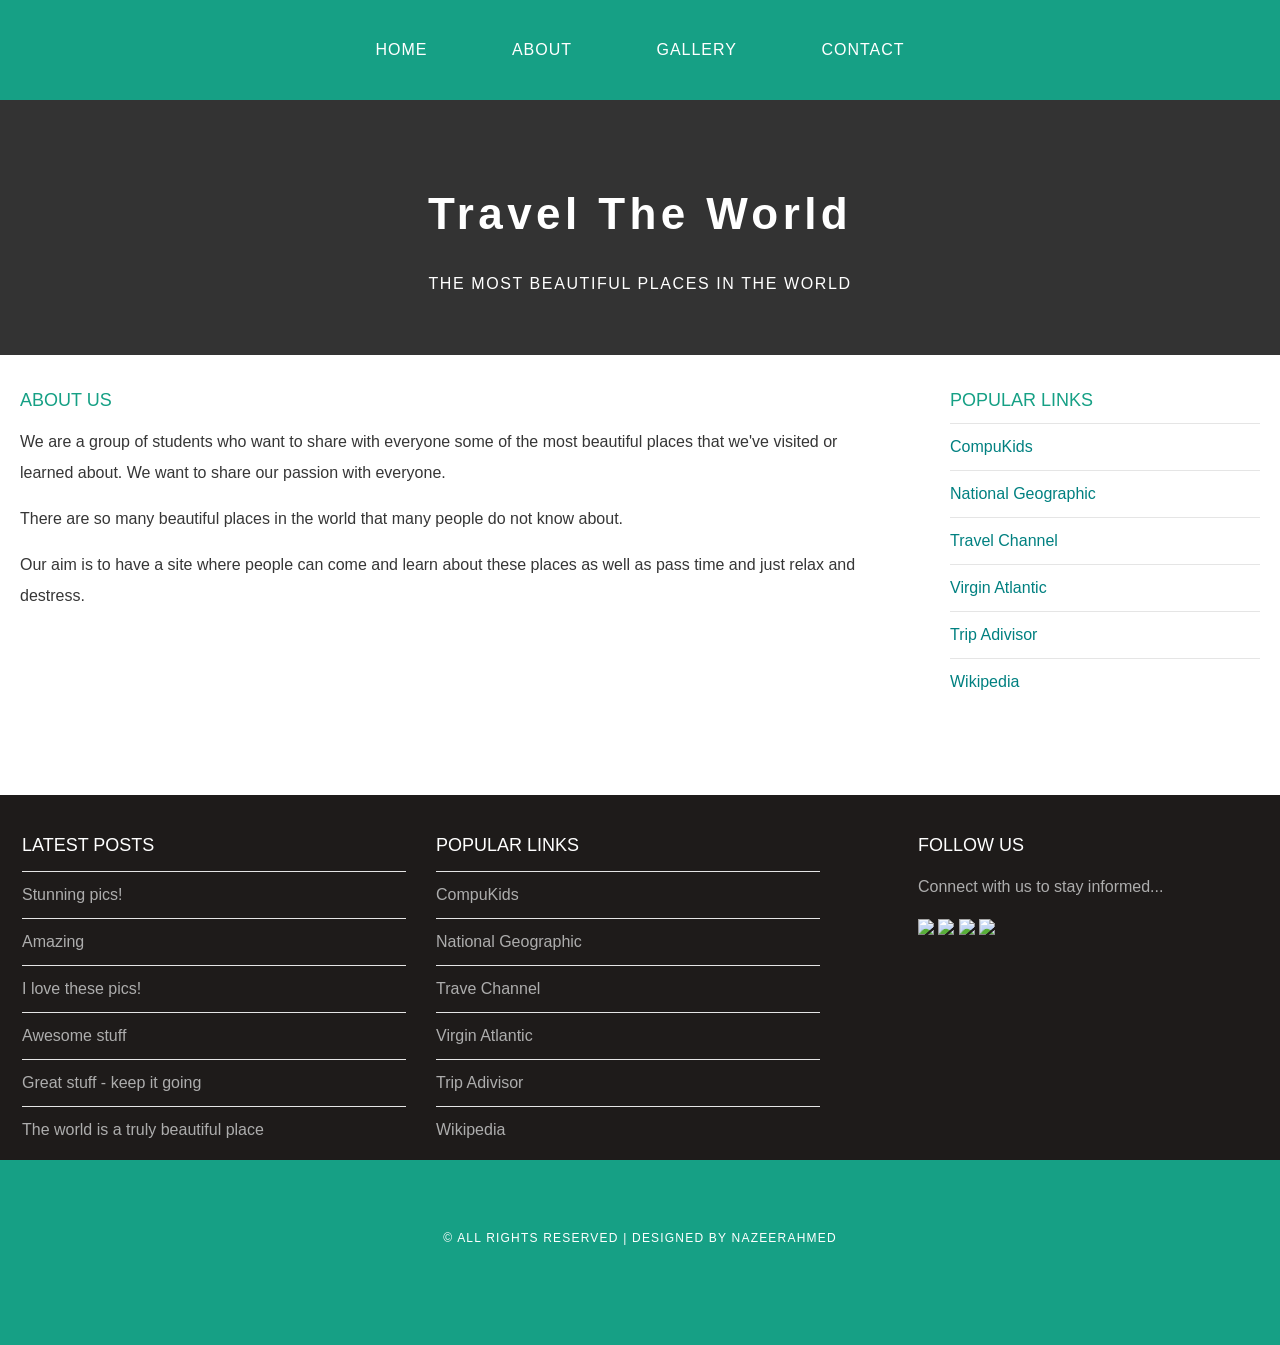
==== about.html @ 56fac435 "Module 5 Assessment 1" ====
<!DOCTYPE html>
<html>
    <head>
        <title> Travel The World</title>
        <link rel="stylesheet" href="style.css" />
    </head>

    <body>
        <div id="menu">
            <ul>
                <li><a href="index.html">Home</a></li>
                <li><a href="#">About</a></li>
                <li><a href="gallery.html">Gallery</a></li>
                <li><a href="contact.html">Contact</a></li>
            </ul>
        </div>

        <div id="header">
            <h1>Travel The World</h1>
            <p>THE MOST BEAUTIFUL PLACES IN THE WORLD</p>
        </div>

        <div id="page">
            <div id="content">
                <h2>About us</h2>
                <p>We are a group of students who want to share with everyone some of the most beautiful places that we've visited or learned about. We want to share our passion with everyone.</p>
                <p>There are so many beautiful places in the world that many people do not know about. </p>
                <p>Our aim is to have a site where people can come and learn about these places as well as pass time and just relax and destress. </p>
            </div>

            <div id="sidebar">
                <h2>Popular Links</h2>

                <ul class="styled">
                    <li><a href="http://www.compukids.me">CompuKids</a></li>
                    <li><a href="http://www.nationalgeographic.com/">National Geographic</a></li>
                    <li><a href="http://www.travelchannel.com/">Travel Channel</a></li>
                    <li><a href="http://www.virgin-atlantic.com/us/en.html">Virgin Atlantic</a></li>
                    <li><a href="http://www.tripadvisor.com">Trip Adivisor</a></li>
                    <li><a href="https://en.wikipedia.org/wiki/Main_Page">Wikipedia</a></li>
                </ul>
            </div>
        </div>

        <div id="footer">
            <div id="box1">
                <h2>Latest Posts</h2>
                <ul class="styled">
                    <li><a href="#">Stunning pics!</a></li>
                    <li><a href="#">Amazing</a></li>
                    <li><a href="#">I love these pics!</a></li>
                    <li><a href="#">Awesome stuff</a></li>
                    <li><a href="#">Great stuff - keep it going</a></li>
                    <li><a href="#">The world is a truly beautiful place</a></li>
                </ul>
            </div>

            <div id="box2">
                <h2>Popular Links</h2>
                <ul class="styled">
                    <li><a href="http://www.compukids.me">CompuKids</a></li>
                    <li><a href="http://www.nationalgeographic.com/">National Geographic</a></li>
                    <li><a href="http://www.travelchannel.com/">Trave Channel</a></li>
                    <li><a href="http://www.virgin-atlantic.com/us/en.html">Virgin Atlantic</a></li>
                    <li><a href="http://www.tripadvisor.com">Trip Adivisor</a></li>
                    <li><a href="https://en.wikipedia.org/wiki/Main_Page">Wikipedia</a></li>
                </ul>
            </div>

            <div id="box3">
                <h2>Follow Us</h2>
                    <p>Connect with us to stay informed...</p>
                        <a href="#"><img src="images/twitter.png" height="30"/></a>
                        <a href="#"><img src="images/facebook.png" height="30"/></a>
                        <a href="#"><img src="images/instagram.png" height="30"/></a>
                        <a href="#"><img src="images/pinterest.png" height="30"/></a>
            </div>
        </div>
        
        <div id="copyright">
            <p>&copy; All Rights Reserved | Designed By Nazeerahmed</p>
        </div>
    </body>
</html>
---- style.css ----
/* *************************************************************************************** */
/* Universal styles                                                                        */
/* *************************************************************************************** */
body{
    margin: 0;
    padding: 0;
    background-color: #ffffff;
    font-family: 'Raleway', sans-serif;
    font-size: 16px;
    font-weight: 400;
    color: #363636;    
}

p{
    line-height: 190%;
}

a{
    text-decoration: none;
    color: teal;
}

/* *************************************************************************************** */
/* Menu styles                                                                             */
/* *************************************************************************************** */

#menu{
    background-color: #16a085;
    height: 100px;
}

#menu ul{
    margin: 0;
    padding: 0;
    list-style-type: none;
    text-align: center;
}

#menu li{
    display: inline-block;
}

#menu a{
    letter-spacing: 1px;
    text-decoration: none;
    text-align: center;
    text-transform: uppercase;
    font-size: 16px;
    line-height: 100px;
    color: #ffffff;

    padding: 0 40px;
    border: none;
    display: block;
}

#menu a:hover{
    background-color: #1abc9c;
}

/* *************************************************************************************** */
/* Header                                                                                  */
/* *************************************************************************************** */

#header{
    padding: 60px 0px 40px 0;
    background-color: #333333;
    text-align: center;
}

#header h1{
    letter-spacing: 0.1em;
    font-size: 44px;
    color: #ffffff;
}

#header p{
    letter-spacing: 0.1em;
    color: #ffffff;
}

/* *************************************************************************************** */
/* BANNER                                                                                  */
/* *************************************************************************************** */

#banner{
    height: 300px;
}

#banner img{
    width: 100%;
    height: 300px;
}

/* *************************************************************************************** */
/* PAGE                                                                                    */
/* *************************************************************************************** */

#page{
    min-height: 400px;
    padding: 20px;
}

#page h2{
    margin-bottom: 12px;
    text-transform: uppercase;
    font-weight: 400;
    font-size: 18px;
    color: #16a085;
}

/*  CONTENT */

#content{
    float: left;
    width: 70%;

}

/*  SIDEBAR */

#sidebar{
    float: right;
    width: 25%;
}

/* LISTS */

ul.styled{
    margin: 0;
    padding: 0;
    list-style-type: none;
}

ul.styled li{
    border-top: solid 1px #e5e5e5;
    padding: 14px 0px;
}


/* *************************************************************************************** */
/* FOOTER                                                                                  */
/* *************************************************************************************** */

#footer{
    width: 100%;
    height: 340px;
    background-color: #1e1b1a;
    padding-top: 25px;
    padding-left: 22px;
    clear: both;
}

#footer h2{
    font-size: 18px;
    font-weight: 400;
    text-transform: uppercase;
    color: #ffffff;
}

#footer p{
    color: #adadad;
}

#footer a{
    color: #adadad;
}

#box1{
    float: left;
    width: 30%;
    padding-right: 30px;
}

#box2{
    float: left;
    width: 30%;
    padding-right: 30px;
}

#box3{
    float: right;
    width: 30%;
    padding-left: 30px;
}

/* *************************************************************************************** */
/* COPYRIGHT                                                                              */
/* *************************************************************************************** */

#copyright{
    width:100%;
    height:130px;
    text-align: center;
    background-color: #16a085;
    padding-top: 55px;
    clear: both;
}

#copyright p{
    font-size: 12px;
    letter-spacing: 0.1em;
    text-transform: uppercase;
    color: #ffffff;
}

/* *************************************************************************************** */
/* GALLERY                                                                              */
/* *************************************************************************************** */

#gallery img{
    width:120px;
    margin: 12px;
    transition: transform 0.5s ease-in;
    -moz-transition: -moz-transform 0.5s ease-in;
	-webkit-transition: -webkit-transform 0.5s ease-in;
	-o-transition: -o-transform 0.5s ease-in;
}

#gallery img:hover{
    transform: scale(3);
    -moz-transform: scale(3);
	-webkit-transform: scale(3);
	-o-transform: scale(3);
}
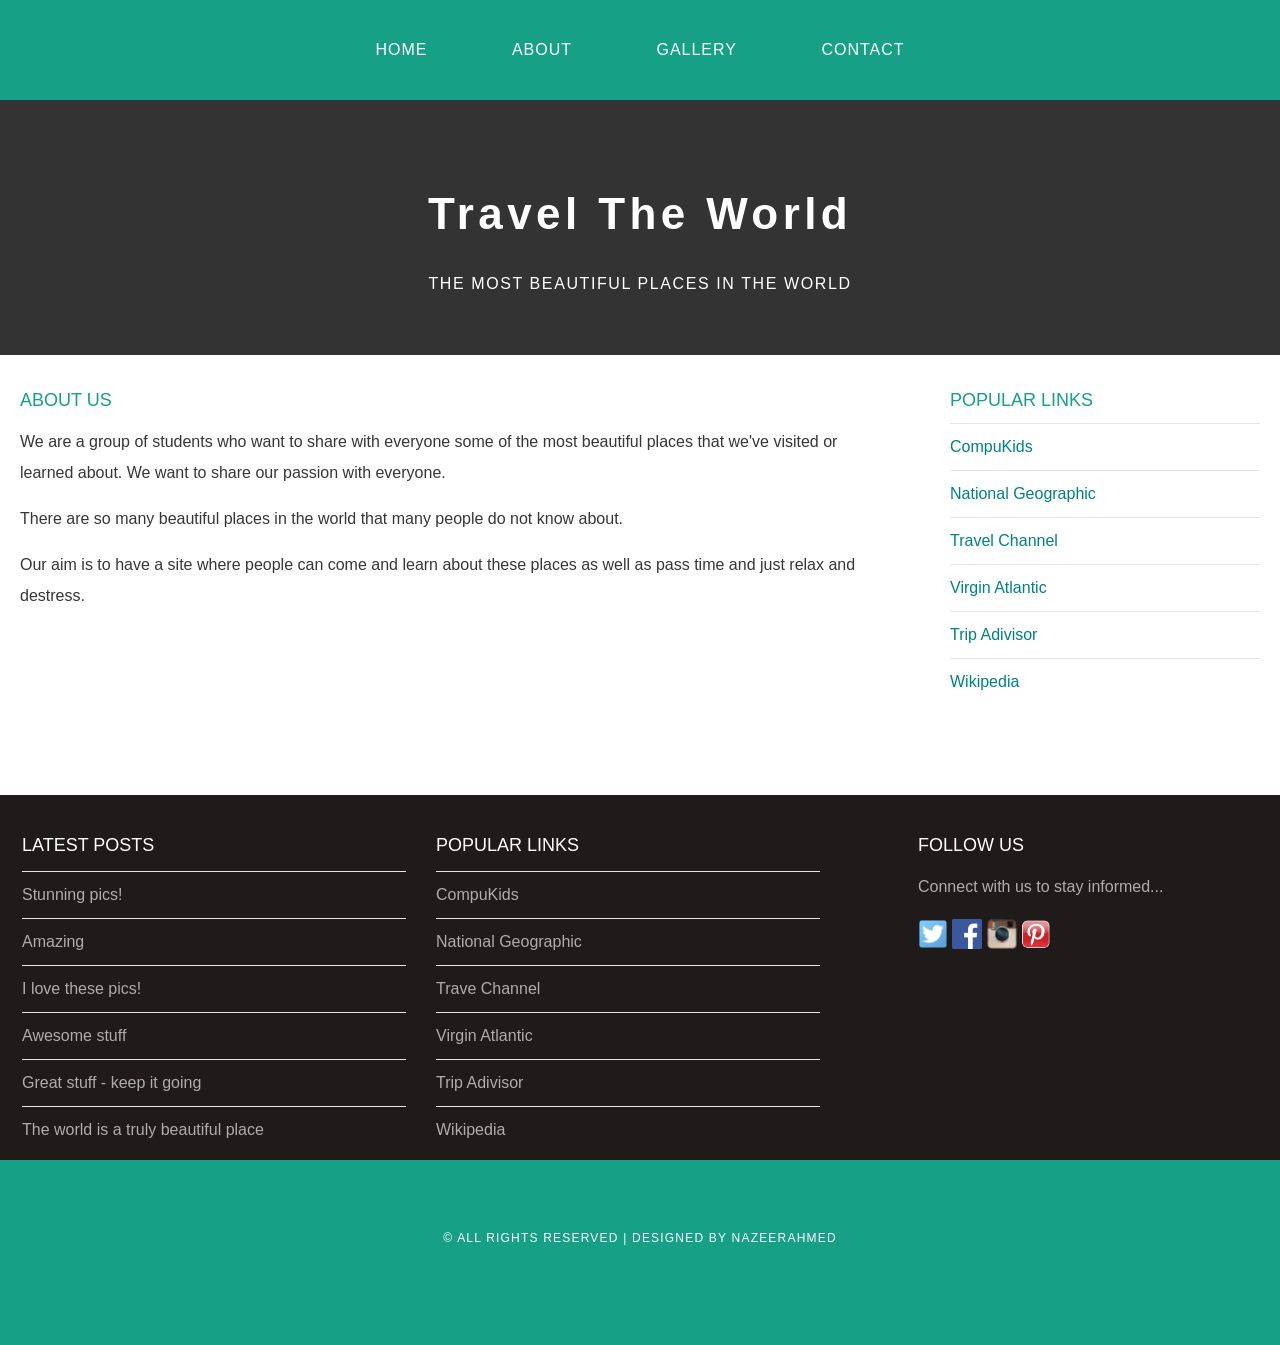
==== commit 7070b391: "Updated logo images" ====
--- a/about.html
+++ b/about.html
@@ -1,84 +1,88 @@
 <!DOCTYPE html>
 <html>
-    <head>
-        <title> Travel The World</title>
-        <link rel="stylesheet" href="style.css" />
-    </head>
 
-    <body>
-        <div id="menu">
-            <ul>
-                <li><a href="index.html">Home</a></li>
-                <li><a href="#">About</a></li>
-                <li><a href="gallery.html">Gallery</a></li>
-                <li><a href="contact.html">Contact</a></li>
+<head>
+    <title> Travel The World</title>
+    <link rel="stylesheet" href="style.css" />
+</head>
+
+<body>
+    <div id="menu">
+        <ul>
+            <li><a href="index.html">Home</a></li>
+            <li><a href="#">About</a></li>
+            <li><a href="gallery.html">Gallery</a></li>
+            <li><a href="contact.html">Contact</a></li>
+        </ul>
+    </div>
+
+    <div id="header">
+        <h1>Travel The World</h1>
+        <p>THE MOST BEAUTIFUL PLACES IN THE WORLD</p>
+    </div>
+
+    <div id="page">
+        <div id="content">
+            <h2>About us</h2>
+            <p>We are a group of students who want to share with everyone some of the most beautiful places that we've
+                visited or learned about. We want to share our passion with everyone.</p>
+            <p>There are so many beautiful places in the world that many people do not know about. </p>
+            <p>Our aim is to have a site where people can come and learn about these places as well as pass time and
+                just relax and destress. </p>
+        </div>
+
+        <div id="sidebar">
+            <h2>Popular Links</h2>
+
+            <ul class="styled">
+                <li><a href="http://www.compukids.me">CompuKids</a></li>
+                <li><a href="http://www.nationalgeographic.com/">National Geographic</a></li>
+                <li><a href="http://www.travelchannel.com/">Travel Channel</a></li>
+                <li><a href="http://www.virgin-atlantic.com/us/en.html">Virgin Atlantic</a></li>
+                <li><a href="http://www.tripadvisor.com">Trip Adivisor</a></li>
+                <li><a href="https://en.wikipedia.org/wiki/Main_Page">Wikipedia</a></li>
+            </ul>
+        </div>
+    </div>
+
+    <div id="footer">
+        <div id="box1">
+            <h2>Latest Posts</h2>
+            <ul class="styled">
+                <li><a href="#">Stunning pics!</a></li>
+                <li><a href="#">Amazing</a></li>
+                <li><a href="#">I love these pics!</a></li>
+                <li><a href="#">Awesome stuff</a></li>
+                <li><a href="#">Great stuff - keep it going</a></li>
+                <li><a href="#">The world is a truly beautiful place</a></li>
             </ul>
         </div>
 
-        <div id="header">
-            <h1>Travel The World</h1>
-            <p>THE MOST BEAUTIFUL PLACES IN THE WORLD</p>
+        <div id="box2">
+            <h2>Popular Links</h2>
+            <ul class="styled">
+                <li><a href="http://www.compukids.me">CompuKids</a></li>
+                <li><a href="http://www.nationalgeographic.com/">National Geographic</a></li>
+                <li><a href="http://www.travelchannel.com/">Trave Channel</a></li>
+                <li><a href="http://www.virgin-atlantic.com/us/en.html">Virgin Atlantic</a></li>
+                <li><a href="http://www.tripadvisor.com">Trip Adivisor</a></li>
+                <li><a href="https://en.wikipedia.org/wiki/Main_Page">Wikipedia</a></li>
+            </ul>
         </div>
 
-        <div id="page">
-            <div id="content">
-                <h2>About us</h2>
-                <p>We are a group of students who want to share with everyone some of the most beautiful places that we've visited or learned about. We want to share our passion with everyone.</p>
-                <p>There are so many beautiful places in the world that many people do not know about. </p>
-                <p>Our aim is to have a site where people can come and learn about these places as well as pass time and just relax and destress. </p>
-            </div>
+        <div id="box3">
+            <h2>Follow Us</h2>
+            <p>Connect with us to stay informed...</p>
+            <a href="#"><img src="Images/twitter.png" height="30" /></a>
+            <a href="#"><img src="Images/facebook.png" height="30" /></a>
+            <a href="#"><img src="Images/instagram.png" height="30" /></a>
+            <a href="#"><img src="Images/pinterest.png" height="30" /></a>
+        </div>
+    </div>
 
-            <div id="sidebar">
-                <h2>Popular Links</h2>
+    <div id="copyright">
+        <p>&copy; All Rights Reserved | Designed By Nazeerahmed</p>
+    </div>
+</body>
 
-                <ul class="styled">
-                    <li><a href="http://www.compukids.me">CompuKids</a></li>
-                    <li><a href="http://www.nationalgeographic.com/">National Geographic</a></li>
-                    <li><a href="http://www.travelchannel.com/">Travel Channel</a></li>
-                    <li><a href="http://www.virgin-atlantic.com/us/en.html">Virgin Atlantic</a></li>
-                    <li><a href="http://www.tripadvisor.com">Trip Adivisor</a></li>
-                    <li><a href="https://en.wikipedia.org/wiki/Main_Page">Wikipedia</a></li>
-                </ul>
-            </div>
-        </div>
-
-        <div id="footer">
-            <div id="box1">
-                <h2>Latest Posts</h2>
-                <ul class="styled">
-                    <li><a href="#">Stunning pics!</a></li>
-                    <li><a href="#">Amazing</a></li>
-                    <li><a href="#">I love these pics!</a></li>
-                    <li><a href="#">Awesome stuff</a></li>
-                    <li><a href="#">Great stuff - keep it going</a></li>
-                    <li><a href="#">The world is a truly beautiful place</a></li>
-                </ul>
-            </div>
-
-            <div id="box2">
-                <h2>Popular Links</h2>
-                <ul class="styled">
-                    <li><a href="http://www.compukids.me">CompuKids</a></li>
-                    <li><a href="http://www.nationalgeographic.com/">National Geographic</a></li>
-                    <li><a href="http://www.travelchannel.com/">Trave Channel</a></li>
-                    <li><a href="http://www.virgin-atlantic.com/us/en.html">Virgin Atlantic</a></li>
-                    <li><a href="http://www.tripadvisor.com">Trip Adivisor</a></li>
-                    <li><a href="https://en.wikipedia.org/wiki/Main_Page">Wikipedia</a></li>
-                </ul>
-            </div>
-
-            <div id="box3">
-                <h2>Follow Us</h2>
-                    <p>Connect with us to stay informed...</p>
-                        <a href="#"><img src="images/twitter.png" height="30"/></a>
-                        <a href="#"><img src="images/facebook.png" height="30"/></a>
-                        <a href="#"><img src="images/instagram.png" height="30"/></a>
-                        <a href="#"><img src="images/pinterest.png" height="30"/></a>
-            </div>
-        </div>
-        
-        <div id="copyright">
-            <p>&copy; All Rights Reserved | Designed By Nazeerahmed</p>
-        </div>
-    </body>
 </html>
